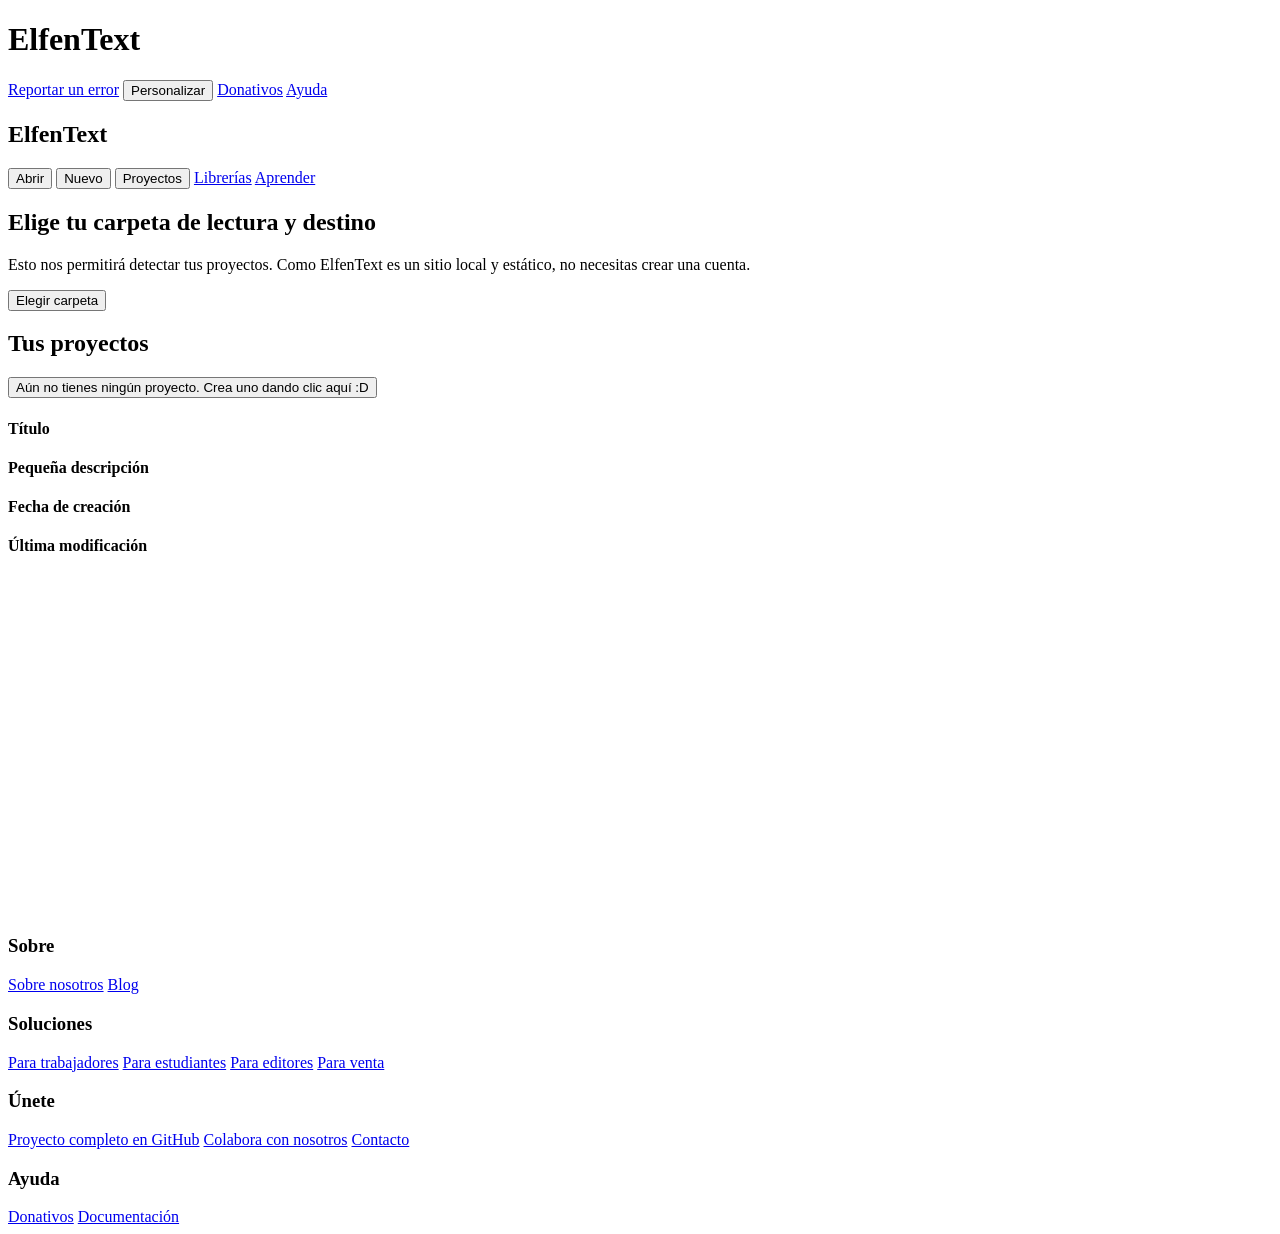
==== index.html @ 3cc11d6b "Initial ElfenText interface" ====
<!DOCTYPE html>
<html lang="es">
<head>
    <meta charset="UTF-8">
    <meta name="viewport" content="width=device-width, initial-scale=1.0">
    <title>ElfenText</title>
    <link rel="stylesheet" href="css/aero.css">
</head>
<body>
    <header>
        <h1>ElfenText</h1>
    </header>
    <aside>
        <nav>
            <a href="#">Reportar un error</a>
            <button type="button">Personalizar</button>
            <a href="#">Donativos</a>
           <a href="#">Ayuda</a>
        </nav>
    </aside>
    <aside>
        <h2>ElfenText</h2>
        <nav>
            <button type="button">Abrir</button>
            <button type="button">Nuevo</button>
            <button type="button">Proyectos</button>
            <a href="#">Librerías</a>
            <a href="#">Aprender</a>
        </nav>
    </aside>

    <main>
        <section class="pantallaUno">
            <h2>Elige tu carpeta de lectura y destino</h2>
            <p>
                Esto nos permitirá detectar tus proyectos.
                Como ElfenText es un sitio local y estático,
                no necesitas crear una cuenta.
            </p>
            <button type="button">Elegir carpeta</button>
        </section>
        <section class="pantallaDos">
            <h2>Tus proyectos</h2>
            <div>
                <button type="button">
                    Aún no tienes ningún proyecto.
                    Crea uno dando clic aquí :D
                </button>
            </div>
            <div>
                <h4>Título</h4>
                <h4>Pequeña descripción</h4>
                <h4>Fecha de creación</h4>
                <h4>Última modificación</h4>
            </div>
        </section>
    </main>

    <footer>
        <img src="logos/logoTransparenteBlanco.png" alt="ElfenText">
        <section>
            <h3>Sobre</h3>
            <a href="#">Sobre nosotros</a>
            <a href="#">Blog</a>
        </section>
        <section>
            <h3>Soluciones</h3>
            <a href="#">Para trabajadores</a>
            <a href="#">Para estudiantes</a>
            <a href="#">Para editores</a>
            <a href="#">Para venta</a>
        </section>
        <section>
            <h3>Únete</h3>
            <a href="#">Proyecto completo en GitHub</a>
            <a href="#">Colabora con nosotros</a>
            <a href="#">Contacto</a>
        </section>
        <section>
            <h3>Ayuda</h3>
            <a href="#">Donativos</a>
            <a href="#">Documentación</a>
        </section>
    </footer>
</body>
</html>
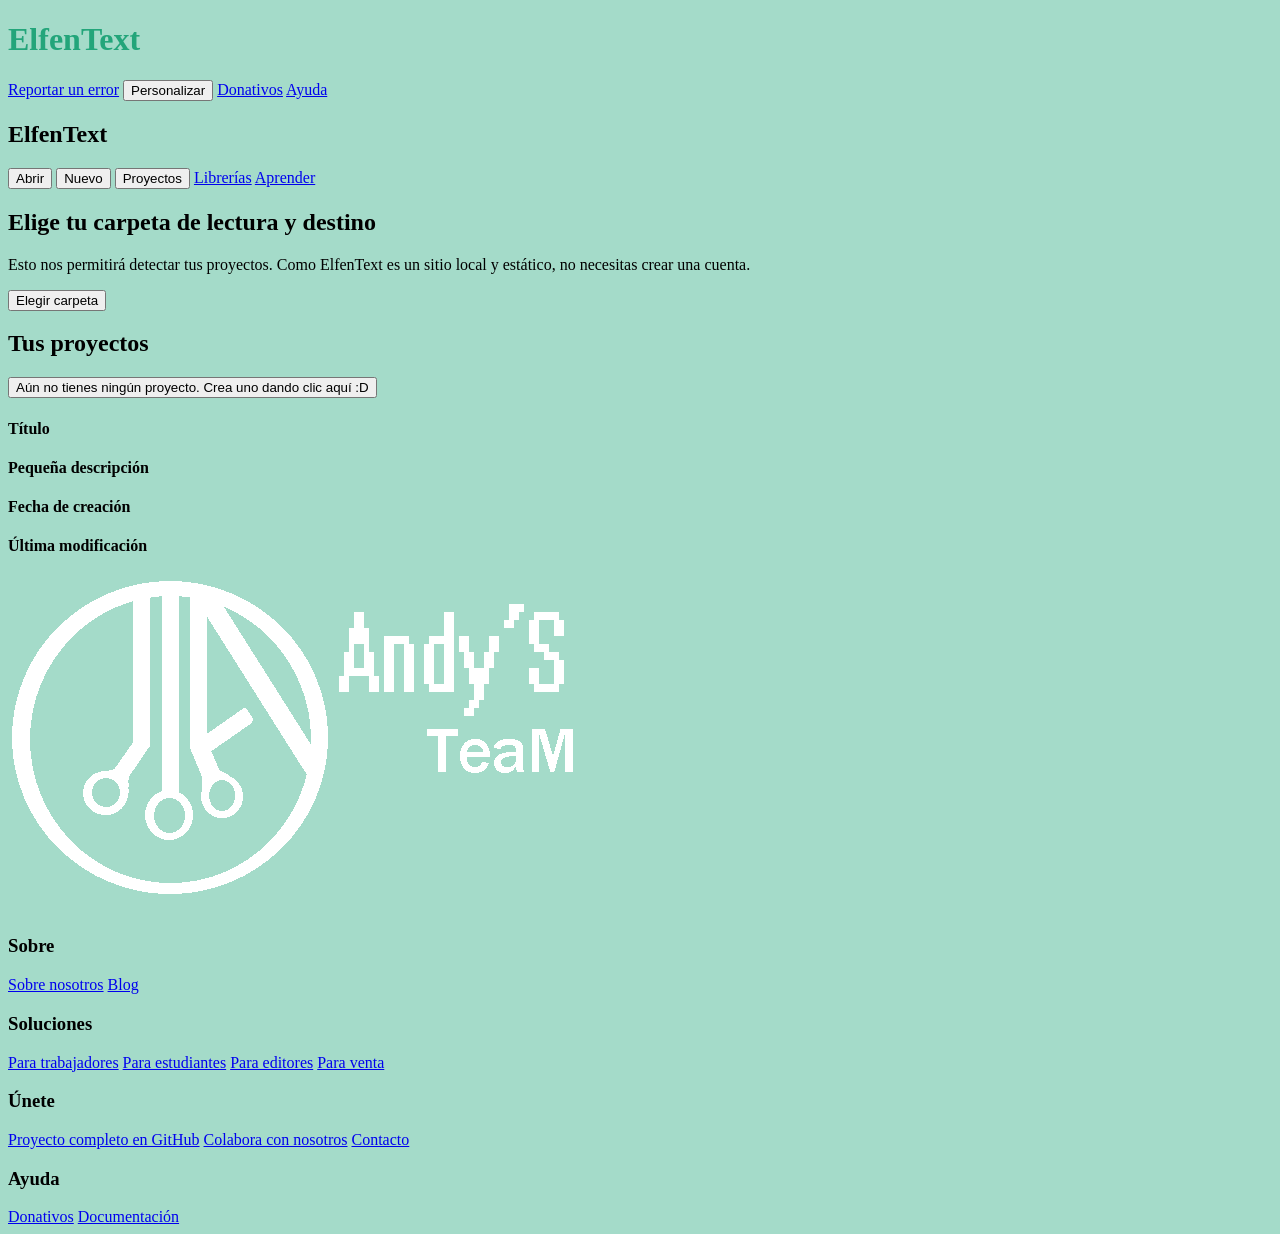
==== commit 78df406a: "Update ElfenText interface" ====
--- a/index.html
+++ b/index.html
@@ -7,7 +7,7 @@
     <link rel="stylesheet" href="css/aero.css">
 </head>
 <body>
-    <header>
+    <header id="Header">
         <h1>ElfenText</h1>
     </header>
     <aside>
--- a/css/aero.css
+++ b/css/aero.css
@@ -0,0 +1,7 @@
+body{
+    background-color: rgb(164, 219, 201);
+}
+
+h1{
+    color: rgb(35, 165, 122);
+}
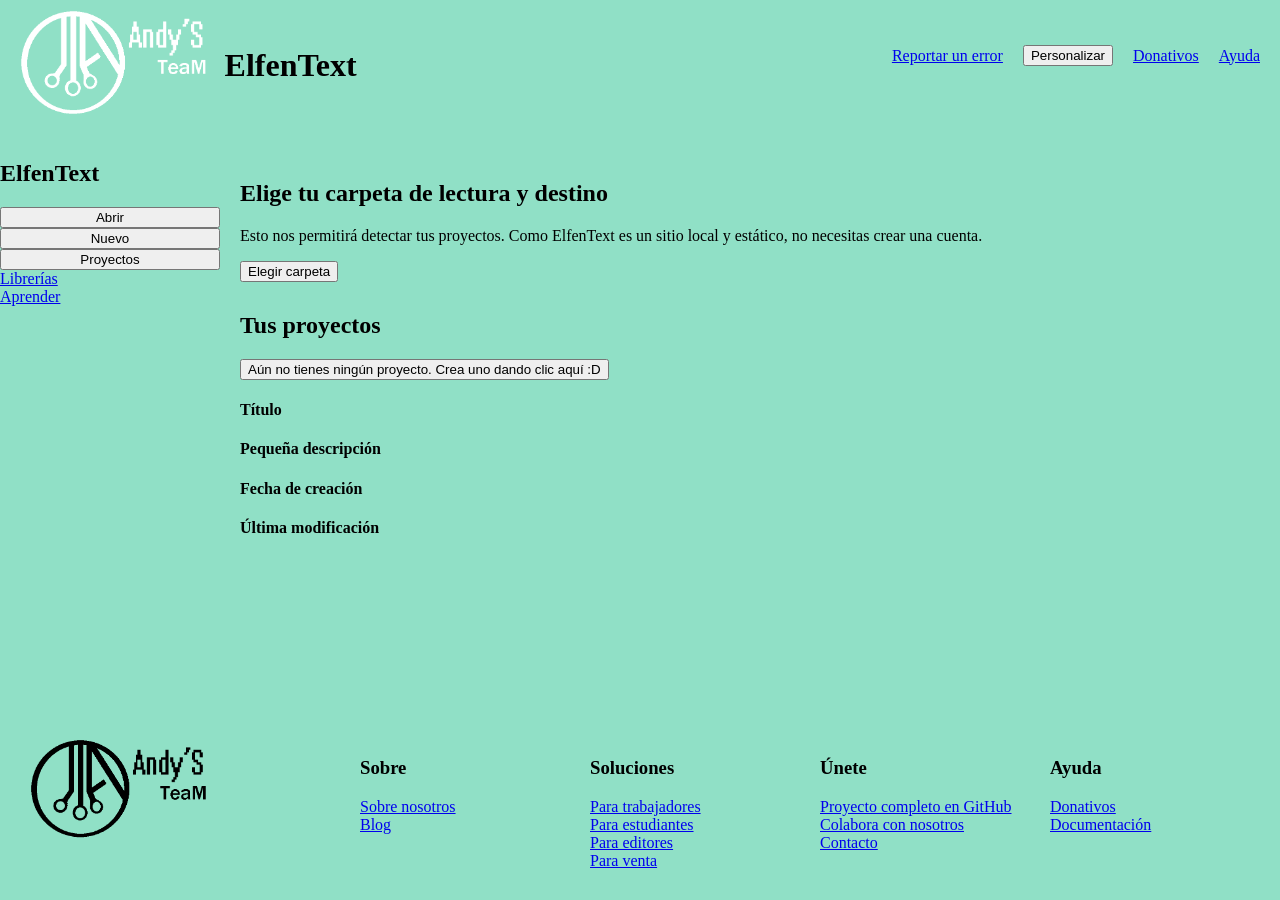
==== commit fd61bf34: "Add personalization window" ====
--- a/index.html
+++ b/index.html
@@ -8,17 +8,28 @@
 </head>
 <body>
     <header id="Header">
+        <img src="logos/logoTransparenteBlanco.png" alt="ElfenText">
         <h1>ElfenText</h1>
+        <aside class="barraSuperior">
+                <nav>
+                <a href="#">Reportar un error</a>
+                <button id="botonPersonalizar" type="button">Personalizar</button>
+                <a href="#">Donativos</a>
+                <a href="#">Ayuda</a>
+            </nav>
+
+            <div id="ventanaPersonalizar" class="ventanaPersonalizar">
+                <div class="contenidoPersonalizar">
+                    <button id="cerrarPersonalizar" type="button">×</button>
+
+                    <h2>Personalizar ElfenText</h2>
+                    <p>Aquí podrás personalizar la apariencia de ElfenText.</p>
+                </div>
+            </div>
+        </aside>
     </header>
-    <aside>
-        <nav>
-            <a href="#">Reportar un error</a>
-            <button type="button">Personalizar</button>
-            <a href="#">Donativos</a>
-           <a href="#">Ayuda</a>
-        </nav>
-    </aside>
-    <aside>
+
+    <aside class="barraLateral">
         <h2>ElfenText</h2>
         <nav>
             <button type="button">Abrir</button>
@@ -56,8 +67,16 @@
         </section>
     </main>
 
+    <div id="ventanaPersonalizar" class="ventanaPersonalizar">
+        <div class="contenidoPersonalizar">
+            <button id="cerrarPersonalizar" type="button">×</button>
+            <h2>Personalizar ElfenText</h2>
+            <p>Aquí podrás personalizar la apariencia de ElfenText.</p>
+        </div>
+    </div>
+
     <footer>
-        <img src="logos/logoTransparenteBlanco.png" alt="ElfenText">
+        <img src="logos/logoTransparenteNegro.png" alt="ElfenText">
         <section>
             <h3>Sobre</h3>
             <a href="#">Sobre nosotros</a>
@@ -82,5 +101,6 @@
             <a href="#">Documentación</a>
         </section>
     </footer>
+    <script src="visualScripts/aero.js"></script>
 </body>
 </html>
--- a/css/aero.css
+++ b/css/aero.css
@@ -1,7 +1,151 @@
-body{
-    background-color: rgb(164, 219, 201);
+* {
+    box-sizing: border-box;
 }
 
-h1{
-    color: rgb(35, 165, 122);
+body {
+    background-color: rgb(144, 224, 198);
+    margin: 0;
+    min-height: 100vh;
+    display: grid;
+    grid-template-columns: 220px 1fr;
+    grid-template-rows: 100px 40px 1fr auto;
+}
+
+#Header {
+    grid-column: 1 / -1;
+    grid-row: 1;
+    min-height: 130px;
+    display: flex;
+    align-items: center;
+    padding: 10px 20px;
+    gap: 15px;
+}
+
+#Header img {
+    height: 110px;
+    width: auto;
+}
+
+#Header h1 {
+    margin: 0;
+    white-space: nowrap;
+}
+
+.barraSuperior {
+    margin-left: auto;
+}
+
+.barraSuperior nav {
+    display: flex;
+    align-items: center;
+    gap: 20px;
+}
+
+.barraSuperior {
+    grid-column: 1 / -1;
+    grid-row: 2;
+    height: 40px;
+}
+
+.barraLateral {
+    grid-column: 1;
+    grid-row: 3;
+    width: 220px;
+}
+
+.barraLateral nav {
+    display: flex;
+    flex-direction: column;
+}
+
+main {
+    grid-column: 2;
+    grid-row: 3;
+    min-width: 0;
+    padding: 20px;
+}
+
+.pantallaUno {
+    margin-bottom: 30px;
+}
+
+.pantallaDos {
+    width: 100%;
+}
+
+.pantallaDos > div {
+    margin-bottom: 20px;
+}
+
+footer {
+    grid-column: 1 / -1;
+    grid-row: 4;
+    display: grid;
+    grid-template-columns: 1.5fr repeat(4, 1fr);
+    gap: 30px;
+    padding: 30px;
+}
+
+footer section {
+    display: flex;
+    flex-direction: column;
+}
+
+footer img {
+    max-width: 180px;
+    height: auto;
+}
+
+.barraSuperior {
+    position: relative;
+    margin-left: auto;
+}
+
+.ventanaPersonalizar {
+    display: none;
+    position: absolute;
+    top: 45px;
+    right: 0;
+    z-index: 1000;
+}
+
+.ventanaPersonalizar.visible {
+    display: block;
+}
+
+.contenidoPersonalizar {
+    position: relative;
+    width: 360px;
+    min-height: 220px;
+    padding: 25px;
+    background: rgba(255, 255, 255, 0.92);
+    border: 1px solid rgba(255, 255, 255, 0.95);
+    border-radius: 14px;
+    box-shadow:
+        0 12px 30px rgba(0, 60, 100, 0.25),
+        inset 0 1px 2px rgba(255, 255, 255, 1);
+}
+
+.contenidoPersonalizar::before {
+    content: "";
+    position: absolute;
+    top: -10px;
+    right: 35px;
+    width: 20px;
+    height: 20px;
+    background: rgba(255, 255, 255, 0.92);
+    border-left: 1px solid rgba(255, 255, 255, 0.95);
+    border-top: 1px solid rgba(255, 255, 255, 0.95);
+    transform: rotate(45deg);
+}
+
+#cerrarPersonalizar {
+    position: absolute;
+    top: 8px;
+    right: 10px;
+    border: none;
+    background: transparent;
+    font-size: 24px;
+    line-height: 1;
+    cursor: pointer;
 }
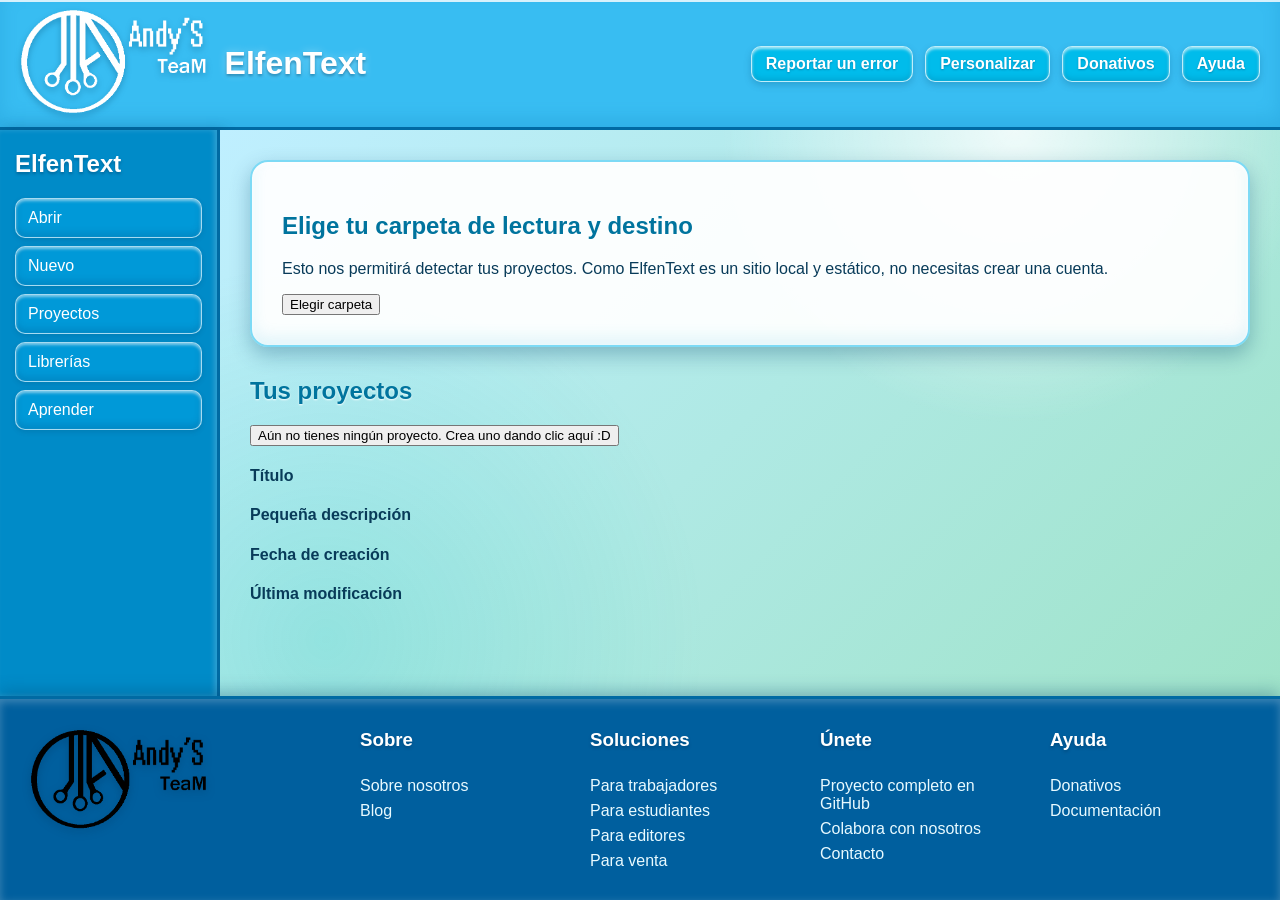
==== commit 02708b8b: "Add themes and improve interface" ====
--- a/index.html
+++ b/index.html
@@ -4,28 +4,48 @@
     <meta charset="UTF-8">
     <meta name="viewport" content="width=device-width, initial-scale=1.0">
     <title>ElfenText</title>
+    <link rel="stylesheet" href="css/themes.css">
     <link rel="stylesheet" href="css/aero.css">
 </head>
 <body>
     <header id="Header">
         <img src="logos/logoTransparenteBlanco.png" alt="ElfenText">
+
         <h1>ElfenText</h1>
+
         <aside class="barraSuperior">
-                <nav>
+            <nav>
                 <a href="#">Reportar un error</a>
-                <button id="botonPersonalizar" type="button">Personalizar</button>
+
+                <div class="personalizarContenedor">
+                    <button id="botonPersonalizar" type="button">Personalizar</button>
+
+                    <div id="ventanaPersonalizar" class="ventanaPersonalizar">
+                        <div class="contenidoPersonalizar">
+
+                            <button id="cerrarPersonalizar" type="button">×</button>
+
+                            <h2>Personalizar ElfenText</h2>
+
+                            <p>Elige el aspecto de la interfaz.</p>
+
+                            <div class="opcionesTema">
+                                <button id="temaClaro" type="button">
+                                    ☀ Claro
+                                </button>
+
+                                <button id="temaOscuro" type="button">
+                                    ⏾ Oscuro
+                                </button>
+                            </div>
+
+                        </div>
+                    </div>
+                </div>
+
                 <a href="#">Donativos</a>
                 <a href="#">Ayuda</a>
             </nav>
-
-            <div id="ventanaPersonalizar" class="ventanaPersonalizar">
-                <div class="contenidoPersonalizar">
-                    <button id="cerrarPersonalizar" type="button">×</button>
-
-                    <h2>Personalizar ElfenText</h2>
-                    <p>Aquí podrás personalizar la apariencia de ElfenText.</p>
-                </div>
-            </div>
         </aside>
     </header>
 
--- a/css/themes.css
+++ b/css/themes.css
@@ -0,0 +1,63 @@
+:root {
+    --color-cielo: #36BFF3;
+    --color-cielo-claro: #8BE3FF;
+
+    --color-agua: #0099D8;
+    --color-agua-oscura: #006AA3;
+
+    --color-fondo: #BFEFFF;
+    --color-main: #BFEFE0;
+    --color-header: #38BDF2;
+    --color-sidebar: #008BC8;
+    --color-footer: #005F9E;
+
+    --color-panel: rgba(255, 255, 255, 0.94);
+    --color-blanco: #FFFFFF;
+    --color-blanco-suave: #E8FAFF;
+
+    --color-texto: #083B59;
+    --color-texto-suave: #28627D;
+    --color-texto-claro: #FFFFFF;
+    --color-titulo: #00749E;
+
+    --color-acento: #00BCEB;
+    --color-acento-hover: #00A4D6;
+
+    --color-borde: #7DDAF5;
+    --color-sombra: rgba(0, 65, 105, 0.30);
+
+    --color-main-inicio: #BFEFFF;
+    --color-main-final: #9FE3C9;
+}
+
+.tema-oscuro {
+    --color-cielo: #164B66;
+    --color-cielo-claro: #286F8E;
+
+    --color-agua: #006E99;
+    --color-agua-oscura: #004A70;
+
+    --color-fondo: #092B3A;
+    --color-main: #123B3B;
+    --color-header: #125C7D;
+    --color-sidebar: #075577;
+    --color-footer: #043D59;
+
+    --color-panel: rgba(15, 58, 76, 0.96);
+    --color-blanco: #E8FAFF;
+    --color-blanco-suave: #C7EAF5;
+
+    --color-texto: #E8FAFF;
+    --color-texto-suave: #A8D2E0;
+    --color-texto-claro: #FFFFFF;
+    --color-titulo: #a0d3cf;
+
+    --color-acento: #00A9D5;
+    --color-acento-hover: #16C1E8;
+
+    --color-borde: #398EAD;
+    --color-sombra: rgba(0, 0, 0, 0.45);
+
+    --color-main-inicio: #123B3B;
+    --color-main-final: #0A292F;
+}
--- a/css/aero.css
+++ b/css/aero.css
@@ -3,12 +3,14 @@
 }
 
 body {
-    background-color: rgb(144, 224, 198);
     margin: 0;
     min-height: 100vh;
     display: grid;
     grid-template-columns: 220px 1fr;
-    grid-template-rows: 100px 40px 1fr auto;
+    grid-template-rows: 130px 1fr auto;
+    background: var(--color-fondo);
+    color: var(--color-texto);
+    font-family: "Segoe UI", Tahoma, sans-serif;
 }
 
 #Header {
@@ -17,17 +19,30 @@
     min-height: 130px;
     display: flex;
     align-items: center;
+    gap: 15px;
     padding: 10px 20px;
-    gap: 15px;
+    background: var(--color-header);
+    border-bottom: 3px solid var(--color-agua-oscura);
+    box-shadow:
+        0 4px 12px var(--color-sombra),
+        inset 0 2px 0 rgba(255, 255, 255, 0.8),
+        inset 0 -8px 18px rgba(0, 110, 170, 0.18);
 }
 
 #Header img {
+    width: auto;
     height: 110px;
-    width: auto;
+    filter:
+        drop-shadow(0 3px 3px rgba(0, 70, 110, 0.35));
 }
 
 #Header h1 {
     margin: 0;
+    color: var(--color-blanco);
+    font-size: 2rem;
+    text-shadow:
+        0 2px 3px rgba(0, 70, 110, 0.45),
+        0 0 8px rgba(255, 255, 255, 0.35);
     white-space: nowrap;
 }
 
@@ -38,35 +53,128 @@
 .barraSuperior nav {
     display: flex;
     align-items: center;
-    gap: 20px;
-}
-
-.barraSuperior {
-    grid-column: 1 / -1;
-    grid-row: 2;
-    height: 40px;
+    gap: 12px;
+}
+
+.barraSuperior a,
+.barraSuperior button {
+    padding: 8px 14px;
+    border: 1px solid rgba(255, 255, 255, 0.75);
+    border-radius: 10px;
+    background: var(--color-acento);
+    color: var(--color-blanco);
+    font: inherit;
+    font-weight: 600;
+    text-decoration: none;
+    cursor: pointer;
+    box-shadow:
+        0 3px 7px rgba(0, 80, 120, 0.25),
+        inset 0 2px 3px rgba(255, 255, 255, 0.65),
+        inset 0 -3px 5px rgba(0, 90, 130, 0.18);
+    text-shadow: 0 1px 2px rgba(0, 70, 110, 0.4);
+}
+
+.barraSuperior a:hover,
+.barraSuperior button:hover {
+    background: var(--color-acento-hover);
+    box-shadow:
+        0 4px 10px rgba(0, 80, 120, 0.3),
+        inset 0 2px 4px rgba(255, 255, 255, 0.8);
 }
 
 .barraLateral {
     grid-column: 1;
-    grid-row: 3;
+    grid-row: 2;
     width: 220px;
+    padding: 20px 15px;
+    background: var(--color-sidebar);
+    border-right: 3px solid var(--color-agua-oscura);
+    box-shadow:
+        4px 0 12px var(--color-sombra),
+        inset -3px 0 5px rgba(255, 255, 255, 0.18);
+}
+
+.barraLateral h2 {
+    margin: 0 0 20px;
+    color: var(--color-blanco);
+    text-shadow: 0 2px 3px rgba(0, 60, 100, 0.45);
 }
 
 .barraLateral nav {
     display: flex;
     flex-direction: column;
+    gap: 8px;
+}
+
+.barraLateral a,
+.barraLateral button {
+    width: 100%;
+    padding: 10px 12px;
+    border: 1px solid rgba(255, 255, 255, 0.65);
+    border-radius: 10px;
+    background: var(--color-agua);
+    color: var(--color-blanco);
+    font: inherit;
+    text-align: left;
+    text-decoration: none;
+    cursor: pointer;
+    box-shadow:
+        inset 0 2px 3px rgba(255, 255, 255, 0.5),
+        inset 0 -4px 7px rgba(0, 70, 120, 0.2),
+        0 2px 5px rgba(0, 70, 110, 0.2);
+}
+
+.barraLateral a:hover,
+.barraLateral button:hover {
+    background: var(--color-acento);
+    transform: translateX(2px);
 }
 
 main {
     grid-column: 2;
-    grid-row: 3;
+    grid-row: 2;
     min-width: 0;
-    padding: 20px;
+    padding: 30px;
+    background:
+        radial-gradient(
+            circle at 75% 0%,
+            rgba(255, 255, 255, 0.8),
+            transparent 30%
+        ),
+        radial-gradient(
+            circle at 10% 90%,
+            rgba(0, 190, 170, 0.18),
+            transparent 35%
+        ),
+        linear-gradient(
+            135deg,
+            var(--color-main-inicio),
+            var(--color-main-final)
+        );
 }
 
 .pantallaUno {
     margin-bottom: 30px;
+    padding: 30px;
+    border: 2px solid var(--color-borde);
+    border-radius: 18px;
+    background: var(--color-panel);
+    box-shadow:
+        0 8px 20px var(--color-sombra),
+        inset 0 2px 5px rgba(255, 255, 255, 0.9),
+        inset 0 -8px 15px rgba(60, 180, 220, 0.12);
+}
+
+.pantallaUno h2,
+.pantallaDos h2 {
+    color: var(--color-agua-oscura);
+    text-shadow: 0 1px 2px rgba(255, 255, 255, 0.9);
+}
+
+.pantallaUno h2,
+.pantallaDos h2 {
+    color: var(--color-titulo);
+    text-shadow: 0 1px 2px rgba(255, 255, 255, 0.9);
 }
 
 .pantallaDos {
@@ -79,32 +187,55 @@
 
 footer {
     grid-column: 1 / -1;
-    grid-row: 4;
+    grid-row: 3;
     display: grid;
     grid-template-columns: 1.5fr repeat(4, 1fr);
     gap: 30px;
     padding: 30px;
+    background: var(--color-footer);
+    color: var(--color-texto-claro);
+    border-top: 3px solid var(--color-agua-oscura);
+    box-shadow:
+        0 -5px 15px var(--color-sombra),
+        inset 0 3px 8px rgba(255, 255, 255, 0.25);
 }
 
 footer section {
     display: flex;
     flex-direction: column;
+    gap: 7px;
+}
+
+footer h3 {
+    margin-top: 0;
+    color: var(--color-blanco);
+    text-shadow: 0 2px 3px rgba(0, 50, 90, 0.4);
+}
+
+footer a {
+    color: var(--color-blanco-suave);
+    text-decoration: none;
+}
+
+footer a:hover {
+    color: var(--color-blanco);
+    text-decoration: underline;
 }
 
 footer img {
-    max-width: 180px;
+    width: 180px;
     height: auto;
-}
-
-.barraSuperior {
+    filter: drop-shadow(0 3px 4px rgba(0, 50, 90, 0.35));
+}
+
+.personalizarContenedor {
     position: relative;
-    margin-left: auto;
 }
 
 .ventanaPersonalizar {
     display: none;
     position: absolute;
-    top: 45px;
+    top: calc(100% + 14px);
     right: 0;
     z-index: 1000;
 }
@@ -116,36 +247,88 @@
 .contenidoPersonalizar {
     position: relative;
     width: 360px;
-    min-height: 220px;
-    padding: 25px;
-    background: rgba(255, 255, 255, 0.92);
-    border: 1px solid rgba(255, 255, 255, 0.95);
-    border-radius: 14px;
-    box-shadow:
-        0 12px 30px rgba(0, 60, 100, 0.25),
-        inset 0 1px 2px rgba(255, 255, 255, 1);
+    padding: 28px;
+    border: 2px solid var(--color-borde);
+    border-radius: 16px;
+    background: var(--color-panel);
+    color: var(--color-texto);
+    box-shadow:
+        0 14px 30px var(--color-sombra),
+        inset 0 2px 5px rgba(255, 255, 255, 0.9),
+        inset 0 -8px 18px rgba(0, 130, 180, 0.12);
 }
 
 .contenidoPersonalizar::before {
     content: "";
     position: absolute;
     top: -10px;
-    right: 35px;
-    width: 20px;
-    height: 20px;
-    background: rgba(255, 255, 255, 0.92);
-    border-left: 1px solid rgba(255, 255, 255, 0.95);
-    border-top: 1px solid rgba(255, 255, 255, 0.95);
+    right: 20px;
+    width: 18px;
+    height: 18px;
+    border-left: 2px solid var(--color-borde);
+    border-top: 2px solid var(--color-borde);
+    background: var(--color-panel);
     transform: rotate(45deg);
+}
+
+.contenidoPersonalizar h2 {
+    margin: 0 35px 8px 0;
+    color: var(--color-agua-oscura);
+}
+
+.contenidoPersonalizar p {
+    margin: 0 0 22px;
+    color: var(--color-texto-suave);
 }
 
 #cerrarPersonalizar {
     position: absolute;
-    top: 8px;
+    top: 10px;
     right: 10px;
-    border: none;
-    background: transparent;
-    font-size: 24px;
-    line-height: 1;
+    width: 30px;
+    height: 30px;
+    padding: 0;
+    border: 1px solid var(--color-borde);
+    border-radius: 8px;
+    background: var(--color-blanco-suave);
+    color: var(--color-texto);
+    font-size: 22px;
+    line-height: 26px;
+    text-align: center;
     cursor: pointer;
+    box-shadow:
+        inset 0 2px 3px rgba(255, 255, 255, 0.9),
+        0 2px 4px var(--color-sombra);
+}
+
+#cerrarPersonalizar:hover {
+    background: var(--color-acento);
+    color: var(--color-blanco);
+}
+
+.opcionesTema {
+    display: grid;
+    grid-template-columns: 1fr 1fr;
+    gap: 12px;
+}
+
+.opcionesTema button {
+    min-height: 70px;
+    padding: 12px;
+    border: 2px solid var(--color-borde);
+    border-radius: 12px;
+    background: var(--color-blanco-suave);
+    color: var(--color-texto);
+    font: inherit;
+    font-weight: 600;
+    cursor: pointer;
+    box-shadow:
+        inset 0 2px 4px rgba(255, 255, 255, 0.9),
+        0 3px 7px var(--color-sombra);
+}
+
+.opcionesTema button:hover {
+    background: var(--color-acento);
+    color: var(--color-blanco);
+    transform: translateY(-2px);
 }
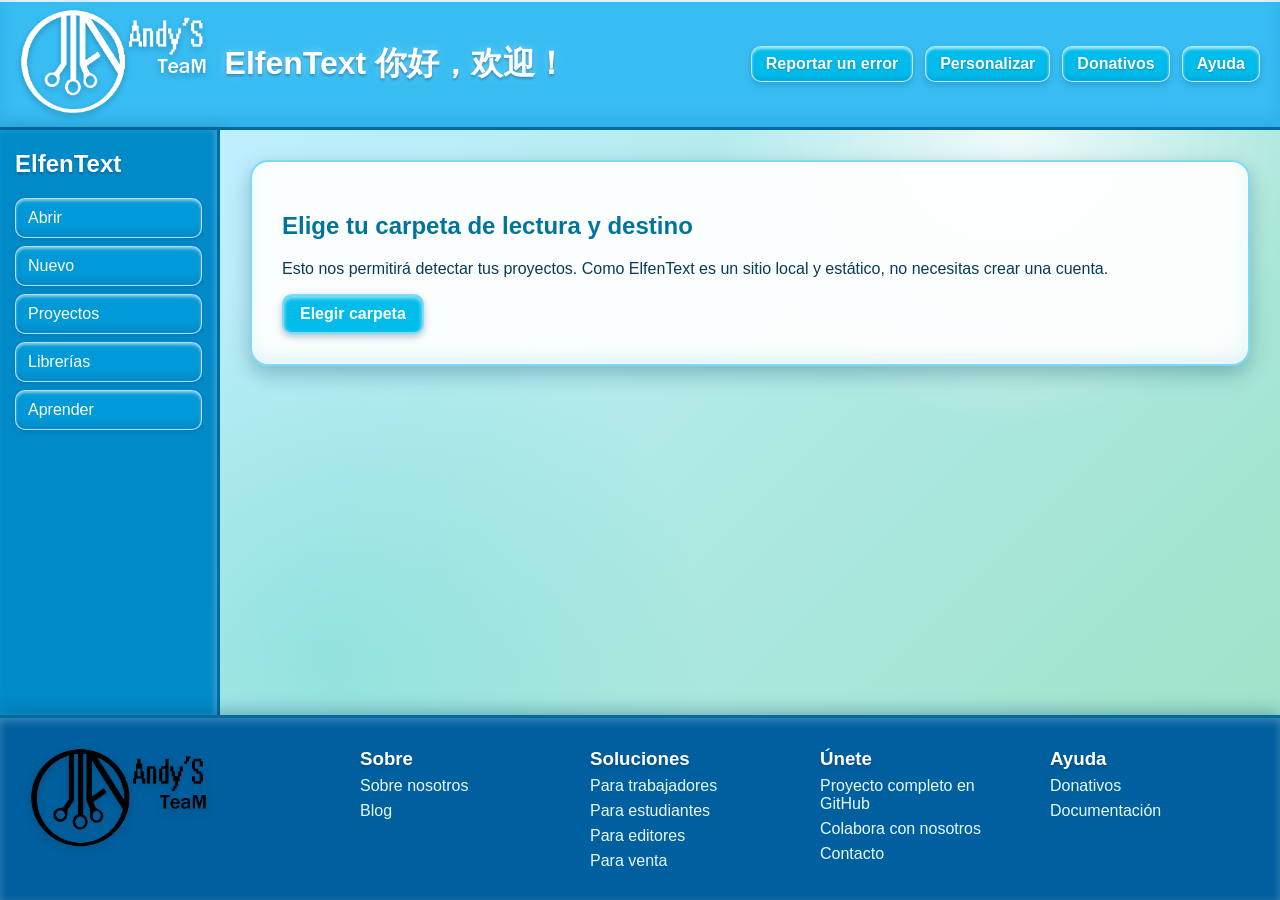
==== commit 19996052: "Add folder selection and project interface" ====
--- a/index.html
+++ b/index.html
@@ -11,7 +11,7 @@
     <header id="Header">
         <img src="logos/logoTransparenteBlanco.png" alt="ElfenText">
 
-        <h1>ElfenText</h1>
+        <h1>ElfenText 你好，欢迎！</h1>
 
         <aside class="barraSuperior">
             <nav>
@@ -68,21 +68,28 @@
                 Como ElfenText es un sitio local y estático,
                 no necesitas crear una cuenta.
             </p>
-            <button type="button">Elegir carpeta</button>
+            <button class="botonAero" id="elegirCarpeta" type="button">
+                Elegir carpeta
+            </button>
+            <input id="selectorCarpeta" type="file" webkitdirectory hidden>
         </section>
         <section class="pantallaDos">
             <h2>Tus proyectos</h2>
-            <div>
-                <button type="button">
+            <div id="mensajeSinProyectos">
+                <button class="botonAero" type="button">
                     Aún no tienes ningún proyecto.
                     Crea uno dando clic aquí :D
                 </button>
             </div>
-            <div>
-                <h4>Título</h4>
-                <h4>Pequeña descripción</h4>
-                <h4>Fecha de creación</h4>
-                <h4>Última modificación</h4>
+
+            <div class="tablaProyectos">
+                <div class="encabezadoProyecto">
+                    <span>Título</span>
+                    <span>Descripción</span>
+                    <span>Creación</span>
+                    <span>Modificación</span>
+                </div>
+                <div id="listaProyectos"></div>
             </div>
         </section>
     </main>
@@ -122,5 +129,6 @@
         </section>
     </footer>
     <script src="visualScripts/aero.js"></script>
+    <script src="visualScripts/cambioPantallas.js"></script>
 </body>
 </html>
--- a/css/themes.css
+++ b/css/themes.css
@@ -28,6 +28,11 @@
 
     --color-main-inicio: #BFEFFF;
     --color-main-final: #9FE3C9;
+
+    --color-ventana-fondo: #FFFFFF;
+    --color-ventana-texto: #16445C;
+    --color-ventana-texto-suave: #47758C;
+    --color-ventana-titulo: #00749E;
 }
 
 .tema-oscuro {
@@ -60,4 +65,9 @@
 
     --color-main-inicio: #123B3B;
     --color-main-final: #0A292F;
+
+    --color-ventana-fondo: #123F52;
+    --color-ventana-texto: #E8FAFF;
+    --color-ventana-texto-suave: #B8DDE8;
+    --color-ventana-titulo: #8DE7E0;
 }
--- a/css/aero.css
+++ b/css/aero.css
@@ -15,7 +15,6 @@
 
 #Header {
     grid-column: 1 / -1;
-    grid-row: 1;
     min-height: 130px;
     display: flex;
     align-items: center;
@@ -25,25 +24,24 @@
     border-bottom: 3px solid var(--color-agua-oscura);
     box-shadow:
         0 4px 12px var(--color-sombra),
-        inset 0 2px 0 rgba(255, 255, 255, 0.8),
-        inset 0 -8px 18px rgba(0, 110, 170, 0.18);
+        inset 0 2px 0 rgba(255, 255, 255, .8),
+        inset 0 -8px 18px rgba(0, 110, 170, .18);
 }
 
 #Header img {
     width: auto;
     height: 110px;
-    filter:
-        drop-shadow(0 3px 3px rgba(0, 70, 110, 0.35));
+    filter: drop-shadow(0 3px 3px rgba(0, 70, 110, .35));
 }
 
 #Header h1 {
     margin: 0;
     color: var(--color-blanco);
     font-size: 2rem;
+    white-space: nowrap;
     text-shadow:
-        0 2px 3px rgba(0, 70, 110, 0.45),
-        0 0 8px rgba(255, 255, 255, 0.35);
-    white-space: nowrap;
+        0 2px 3px rgba(0, 70, 110, .45),
+        0 0 8px rgba(255, 255, 255, .35);
 }
 
 .barraSuperior {
@@ -57,29 +55,35 @@
 }
 
 .barraSuperior a,
+.barraSuperior button,
+.barraLateral a,
+.barraLateral button {
+    border: 1px solid rgba(255, 255, 255, .7);
+    color: var(--color-blanco);
+    font: inherit;
+    text-decoration: none;
+    cursor: pointer;
+}
+
+.barraSuperior a,
 .barraSuperior button {
     padding: 8px 14px;
-    border: 1px solid rgba(255, 255, 255, 0.75);
     border-radius: 10px;
     background: var(--color-acento);
-    color: var(--color-blanco);
-    font: inherit;
     font-weight: 600;
-    text-decoration: none;
-    cursor: pointer;
-    box-shadow:
-        0 3px 7px rgba(0, 80, 120, 0.25),
-        inset 0 2px 3px rgba(255, 255, 255, 0.65),
-        inset 0 -3px 5px rgba(0, 90, 130, 0.18);
-    text-shadow: 0 1px 2px rgba(0, 70, 110, 0.4);
+    box-shadow:
+        0 3px 7px rgba(0, 80, 120, .25),
+        inset 0 2px 3px rgba(255, 255, 255, .65),
+        inset 0 -3px 5px rgba(0, 90, 130, .18);
+    text-shadow: 0 1px 2px rgba(0, 70, 110, .4);
 }
 
 .barraSuperior a:hover,
 .barraSuperior button:hover {
     background: var(--color-acento-hover);
     box-shadow:
-        0 4px 10px rgba(0, 80, 120, 0.3),
-        inset 0 2px 4px rgba(255, 255, 255, 0.8);
+        0 4px 10px rgba(0, 80, 120, .3),
+        inset 0 2px 4px rgba(255, 255, 255, .8);
 }
 
 .barraLateral {
@@ -91,13 +95,13 @@
     border-right: 3px solid var(--color-agua-oscura);
     box-shadow:
         4px 0 12px var(--color-sombra),
-        inset -3px 0 5px rgba(255, 255, 255, 0.18);
+        inset -3px 0 5px rgba(255, 255, 255, .18);
 }
 
 .barraLateral h2 {
     margin: 0 0 20px;
     color: var(--color-blanco);
-    text-shadow: 0 2px 3px rgba(0, 60, 100, 0.45);
+    text-shadow: 0 2px 3px rgba(0, 60, 100, .45);
 }
 
 .barraLateral nav {
@@ -110,18 +114,13 @@
 .barraLateral button {
     width: 100%;
     padding: 10px 12px;
-    border: 1px solid rgba(255, 255, 255, 0.65);
     border-radius: 10px;
     background: var(--color-agua);
-    color: var(--color-blanco);
-    font: inherit;
     text-align: left;
-    text-decoration: none;
-    cursor: pointer;
-    box-shadow:
-        inset 0 2px 3px rgba(255, 255, 255, 0.5),
-        inset 0 -4px 7px rgba(0, 70, 120, 0.2),
-        0 2px 5px rgba(0, 70, 110, 0.2);
+    box-shadow:
+        inset 0 2px 3px rgba(255, 255, 255, .5),
+        inset 0 -4px 7px rgba(0, 70, 120, .2),
+        0 2px 5px rgba(0, 70, 110, .2);
 }
 
 .barraLateral a:hover,
@@ -136,21 +135,9 @@
     min-width: 0;
     padding: 30px;
     background:
-        radial-gradient(
-            circle at 75% 0%,
-            rgba(255, 255, 255, 0.8),
-            transparent 30%
-        ),
-        radial-gradient(
-            circle at 10% 90%,
-            rgba(0, 190, 170, 0.18),
-            transparent 35%
-        ),
-        linear-gradient(
-            135deg,
-            var(--color-main-inicio),
-            var(--color-main-final)
-        );
+        radial-gradient(circle at 75% 0%, rgba(255, 255, 255, .8), transparent 30%),
+        radial-gradient(circle at 10% 90%, rgba(0, 190, 170, .18), transparent 35%),
+        linear-gradient(135deg, var(--color-main-inicio), var(--color-main-final));
 }
 
 .pantallaUno {
@@ -161,20 +148,14 @@
     background: var(--color-panel);
     box-shadow:
         0 8px 20px var(--color-sombra),
-        inset 0 2px 5px rgba(255, 255, 255, 0.9),
-        inset 0 -8px 15px rgba(60, 180, 220, 0.12);
-}
-
-.pantallaUno h2,
-.pantallaDos h2 {
-    color: var(--color-agua-oscura);
-    text-shadow: 0 1px 2px rgba(255, 255, 255, 0.9);
+        inset 0 2px 5px rgba(255, 255, 255, .9),
+        inset 0 -8px 15px rgba(60, 180, 220, .12);
 }
 
 .pantallaUno h2,
 .pantallaDos h2 {
     color: var(--color-titulo);
-    text-shadow: 0 1px 2px rgba(255, 255, 255, 0.9);
+    text-shadow: 0 1px 2px rgba(255, 255, 255, .9);
 }
 
 .pantallaDos {
@@ -197,7 +178,7 @@
     border-top: 3px solid var(--color-agua-oscura);
     box-shadow:
         0 -5px 15px var(--color-sombra),
-        inset 0 3px 8px rgba(255, 255, 255, 0.25);
+        inset 0 3px 8px rgba(255, 255, 255, .25);
 }
 
 footer section {
@@ -207,9 +188,9 @@
 }
 
 footer h3 {
-    margin-top: 0;
-    color: var(--color-blanco);
-    text-shadow: 0 2px 3px rgba(0, 50, 90, 0.4);
+    margin: 0;
+    color: var(--color-blanco);
+    text-shadow: 0 2px 3px rgba(0, 50, 90, .4);
 }
 
 footer a {
@@ -225,7 +206,7 @@
 footer img {
     width: 180px;
     height: auto;
-    filter: drop-shadow(0 3px 4px rgba(0, 50, 90, 0.35));
+    filter: drop-shadow(0 3px 4px rgba(0, 50, 90, .35));
 }
 
 .personalizarContenedor {
@@ -250,12 +231,12 @@
     padding: 28px;
     border: 2px solid var(--color-borde);
     border-radius: 16px;
-    background: var(--color-panel);
-    color: var(--color-texto);
+    background: var(--color-ventana-fondo);
+    color: var(--color-ventana-texto);
     box-shadow:
         0 14px 30px var(--color-sombra),
-        inset 0 2px 5px rgba(255, 255, 255, 0.9),
-        inset 0 -8px 18px rgba(0, 130, 180, 0.12);
+        inset 0 2px 5px rgba(255, 255, 255, .9),
+        inset 0 -8px 18px rgba(0, 130, 180, .12);
 }
 
 .contenidoPersonalizar::before {
@@ -267,18 +248,18 @@
     height: 18px;
     border-left: 2px solid var(--color-borde);
     border-top: 2px solid var(--color-borde);
-    background: var(--color-panel);
+    background: var(--color-ventana-fondo);
     transform: rotate(45deg);
 }
 
 .contenidoPersonalizar h2 {
     margin: 0 35px 8px 0;
-    color: var(--color-agua-oscura);
+    color: var(--color-ventana-titulo);
 }
 
 .contenidoPersonalizar p {
     margin: 0 0 22px;
-    color: var(--color-texto-suave);
+    color: var(--color-ventana-texto-suave);
 }
 
 #cerrarPersonalizar {
@@ -297,7 +278,7 @@
     text-align: center;
     cursor: pointer;
     box-shadow:
-        inset 0 2px 3px rgba(255, 255, 255, 0.9),
+        inset 0 2px 3px rgba(255, 255, 255, .9),
         0 2px 4px var(--color-sombra);
 }
 
@@ -318,12 +299,12 @@
     border: 2px solid var(--color-borde);
     border-radius: 12px;
     background: var(--color-blanco-suave);
-    color: var(--color-texto);
+    color: var(--color-ventana-texto);
     font: inherit;
     font-weight: 600;
     cursor: pointer;
     box-shadow:
-        inset 0 2px 4px rgba(255, 255, 255, 0.9),
+        inset 0 2px 4px rgba(255, 255, 255, .7),
         0 3px 7px var(--color-sombra);
 }
 
@@ -331,4 +312,78 @@
     background: var(--color-acento);
     color: var(--color-blanco);
     transform: translateY(-2px);
+}
+
+.botonAero {
+    padding: 9px 16px;
+    border: 2px solid var(--color-borde);
+    border-radius: 10px;
+    background: var(--color-acento);
+    color: var(--color-blanco);
+    font: inherit;
+    font-weight: 600;
+    cursor: pointer;
+    box-shadow: inset 0 2px 4px rgba(255,255,255,.65), 0 3px 7px var(--color-sombra);
+}
+
+.botonAero.azul {
+    background: var(--color-agua);
+}
+
+.tema-oscuro .botonAero {
+    color: var(--color-blanco);
+    background: var(--color-acento);
+}
+
+.botonAero:hover {
+    background: var(--color-acento-hover);
+}
+
+.pantallaUno.oculta {
+    display: none;
+}
+
+.pantallaDos {
+    display: none;
+}
+
+.pantallaDos.visible {
+    display: block;
+}
+
+.tablaProyectos {
+    overflow: hidden;
+    border: 2px solid var(--color-borde);
+    border-radius: 16px;
+    background: rgba(255, 255, 255, .35);
+    box-shadow:
+        0 8px 18px var(--color-sombra),
+        inset 0 2px 5px rgba(255, 255, 255, .8);
+    backdrop-filter: blur(8px);
+}
+
+.encabezadoProyecto,
+.filaProyecto {
+    display: grid;
+    grid-template-columns: 2fr 3fr 1.5fr 1.5fr;
+    align-items: center;
+}
+
+.encabezadoProyecto {
+    padding: 14px 18px;
+    background: rgba(0, 153, 216, .65);
+    color: var(--color-blanco);
+    font-weight: 700;
+    text-shadow: 0 1px 2px rgba(0, 60, 100, .4);
+}
+
+.filaProyecto {
+    padding: 14px 18px;
+    border-top: 1px solid var(--color-borde);
+    background: rgba(255, 255, 255, .28);
+    color: var(--color-texto);
+}
+
+.filaProyecto:hover {
+    background: rgba(0, 188, 235, .18);
 }
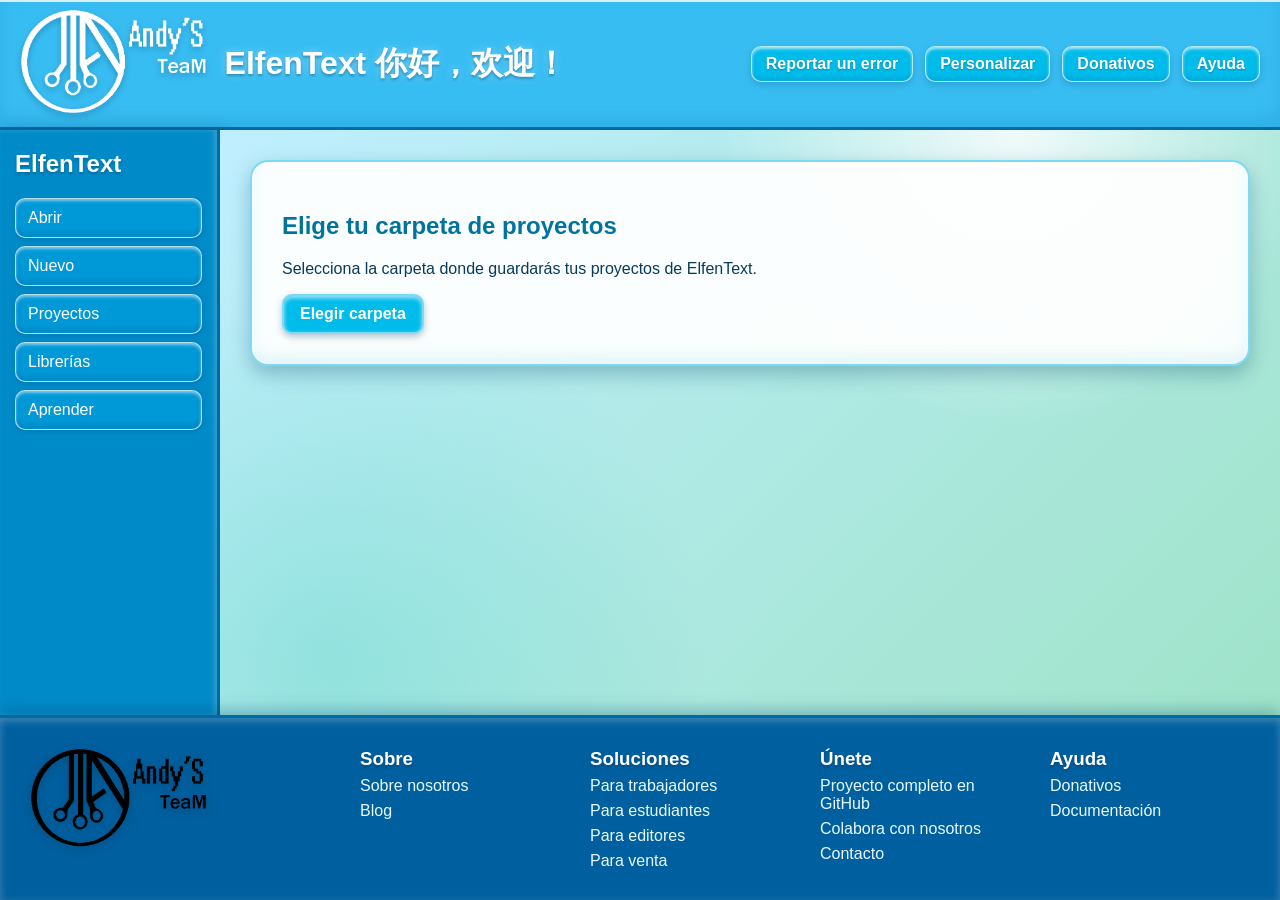
==== commit 450998ee: "Add basic IDE structure" ====
--- a/index.html
+++ b/index.html
@@ -62,33 +62,34 @@
 
     <main>
         <section class="pantallaUno">
-            <h2>Elige tu carpeta de lectura y destino</h2>
+            <h2>Elige tu carpeta de proyectos</h2>
             <p>
-                Esto nos permitirá detectar tus proyectos.
-                Como ElfenText es un sitio local y estático,
-                no necesitas crear una cuenta.
+                Selecciona la carpeta donde guardarás tus proyectos de ElfenText.
             </p>
-            <button class="botonAero" id="elegirCarpeta" type="button">
+            <button id="elegirCarpeta" class="botonAero" type="button">
                 Elegir carpeta
             </button>
-            <input id="selectorCarpeta" type="file" webkitdirectory hidden>
         </section>
         <section class="pantallaDos">
-            <h2>Tus proyectos</h2>
-            <div id="mensajeSinProyectos">
-                <button class="botonAero" type="button">
-                    Aún no tienes ningún proyecto.
-                    Crea uno dando clic aquí :D
+            <div class="encabezadoProyectos">
+                <div>
+                    <h2>Tus proyectos</h2>
+                    <p>Proyectos encontrados en tu carpeta.</p>
+                </div>
+
+                <button id="crearProyecto" class="botonAero" type="button">
+                    Crear proyecto
                 </button>
             </div>
 
-            <div class="tablaProyectos">
-                <div class="encabezadoProyecto">
+            <div class="contenedorProyectos">
+                <div class="encabezadoLista">
                     <span>Título</span>
                     <span>Descripción</span>
                     <span>Creación</span>
                     <span>Modificación</span>
                 </div>
+
                 <div id="listaProyectos"></div>
             </div>
         </section>
--- a/css/aero.css
+++ b/css/aero.css
@@ -386,4 +386,80 @@
 
 .filaProyecto:hover {
     background: rgba(0, 188, 235, .18);
+}
+
+.tema-oscuro .filaProyecto {
+    background: rgba(10, 70, 85, .55);
+}
+
+.tema-oscuro .filaProyecto:hover {
+    background: rgba(0, 170, 190, .22);
+}
+
+.encabezadoProyectos {
+    display: flex;
+    align-items: center;
+    justify-content: space-between;
+    margin-bottom: 18px;
+}
+
+.encabezadoProyectos h2 {
+    margin: 0 0 5px;
+}
+
+.encabezadoProyectos p {
+    margin: 0;
+    color: var(--color-texto-suave);
+}
+
+.contenedorProyectos {
+    overflow: hidden;
+    border: 2px solid var(--color-borde);
+    border-radius: 18px;
+    background: rgba(255, 255, 255, .32);
+    box-shadow:
+        0 10px 25px var(--color-sombra),
+        inset 0 2px 6px rgba(255, 255, 255, .85),
+        inset 0 -8px 18px rgba(0, 130, 180, .12);
+    backdrop-filter: blur(12px);
+}
+
+.encabezadoLista,
+.filaProyecto {
+    display: grid;
+    grid-template-columns: 1.3fr 2fr 1fr 1fr;
+    align-items: center;
+    gap: 15px;
+}
+
+.encabezadoLista {
+    padding: 14px 20px;
+    background: rgba(0, 153, 216, .62);
+    color: var(--color-blanco);
+    font-weight: 700;
+    text-shadow: 0 1px 2px rgba(0, 60, 100, .4);
+}
+
+.filaProyecto {
+    padding: 15px 20px;
+    border-top: 1px solid var(--color-borde);
+    color: var(--color-texto);
+    cursor: pointer;
+    transition: background .15s ease;
+}
+
+.filaProyecto:hover {
+    background: rgba(0, 188, 235, .18);
+}
+
+.tema-oscuro .contenedorProyectos {
+    background: rgba(10, 55, 70, .55);
+}
+
+.tema-oscuro .encabezadoLista {
+    background: rgba(0, 105, 140, .72);
+}
+
+.tema-oscuro .filaProyecto:hover {
+    background: rgba(0, 180, 195, .18);
 }
